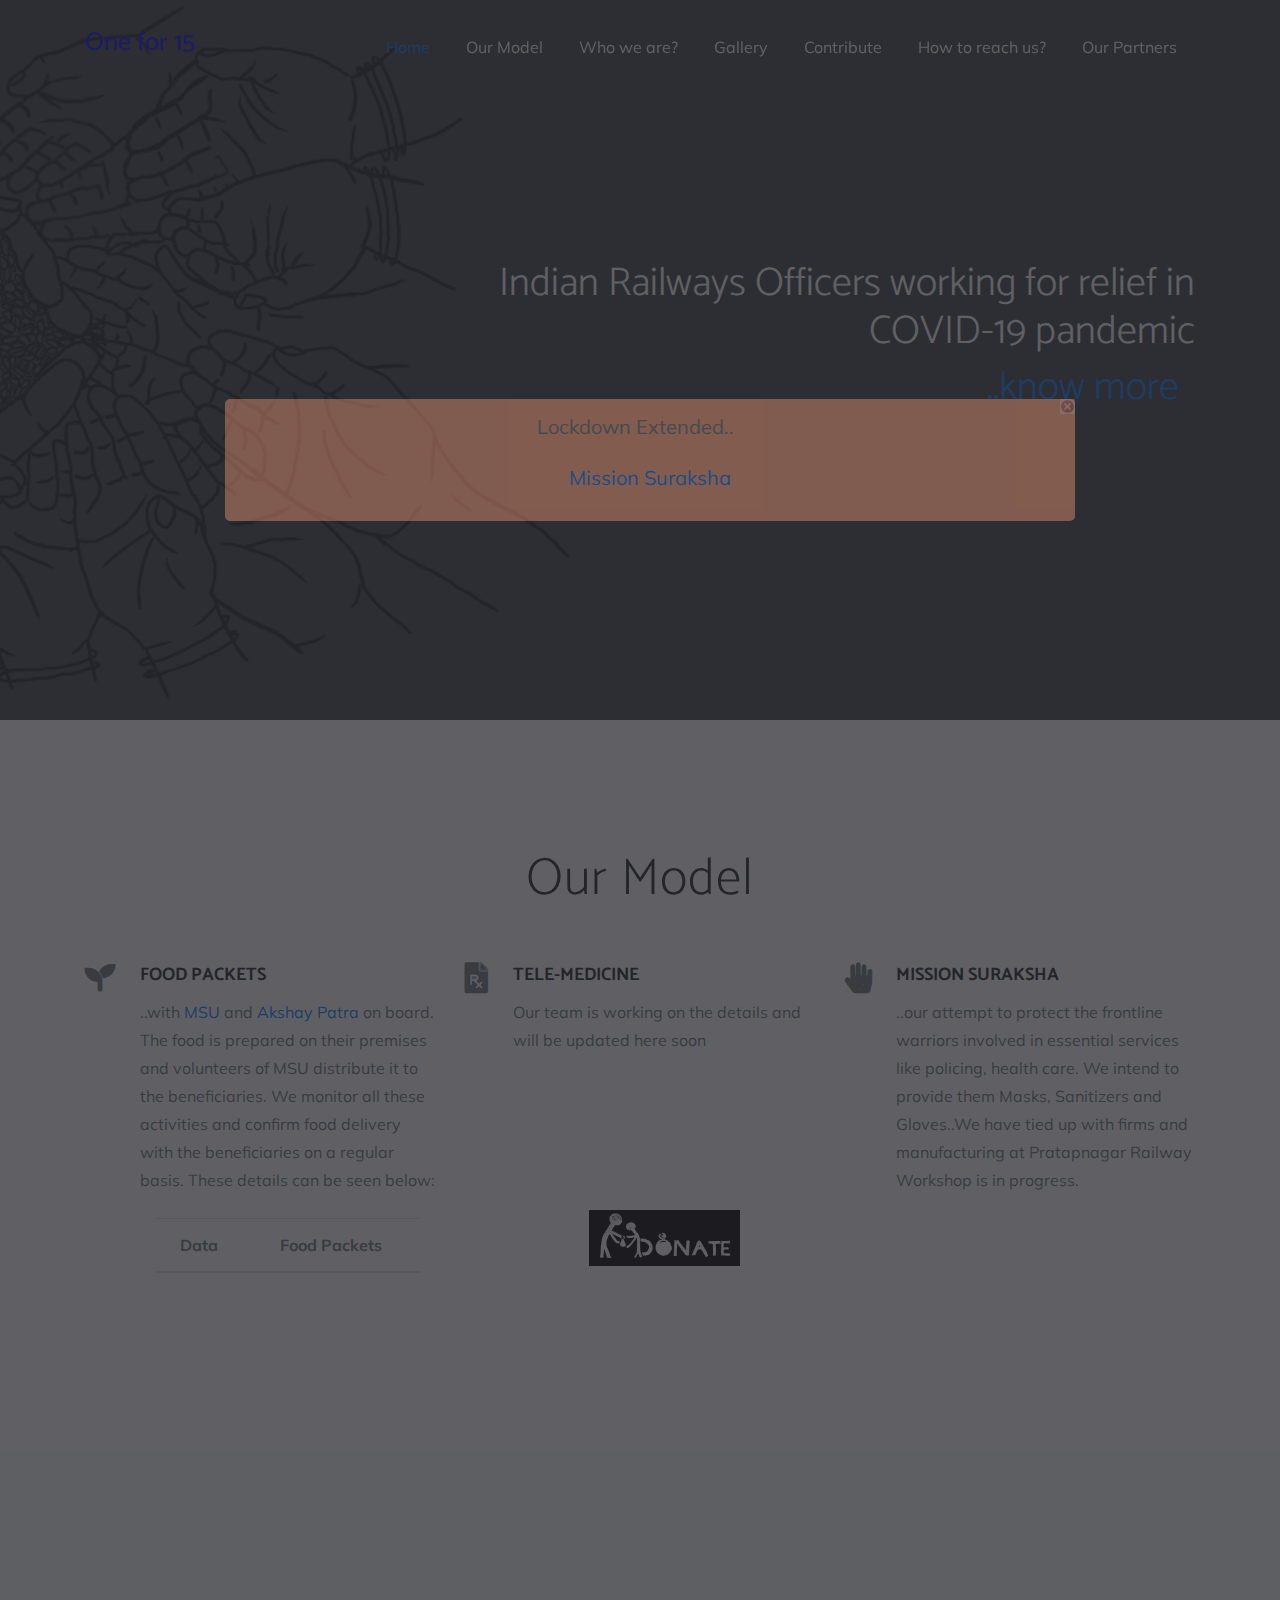
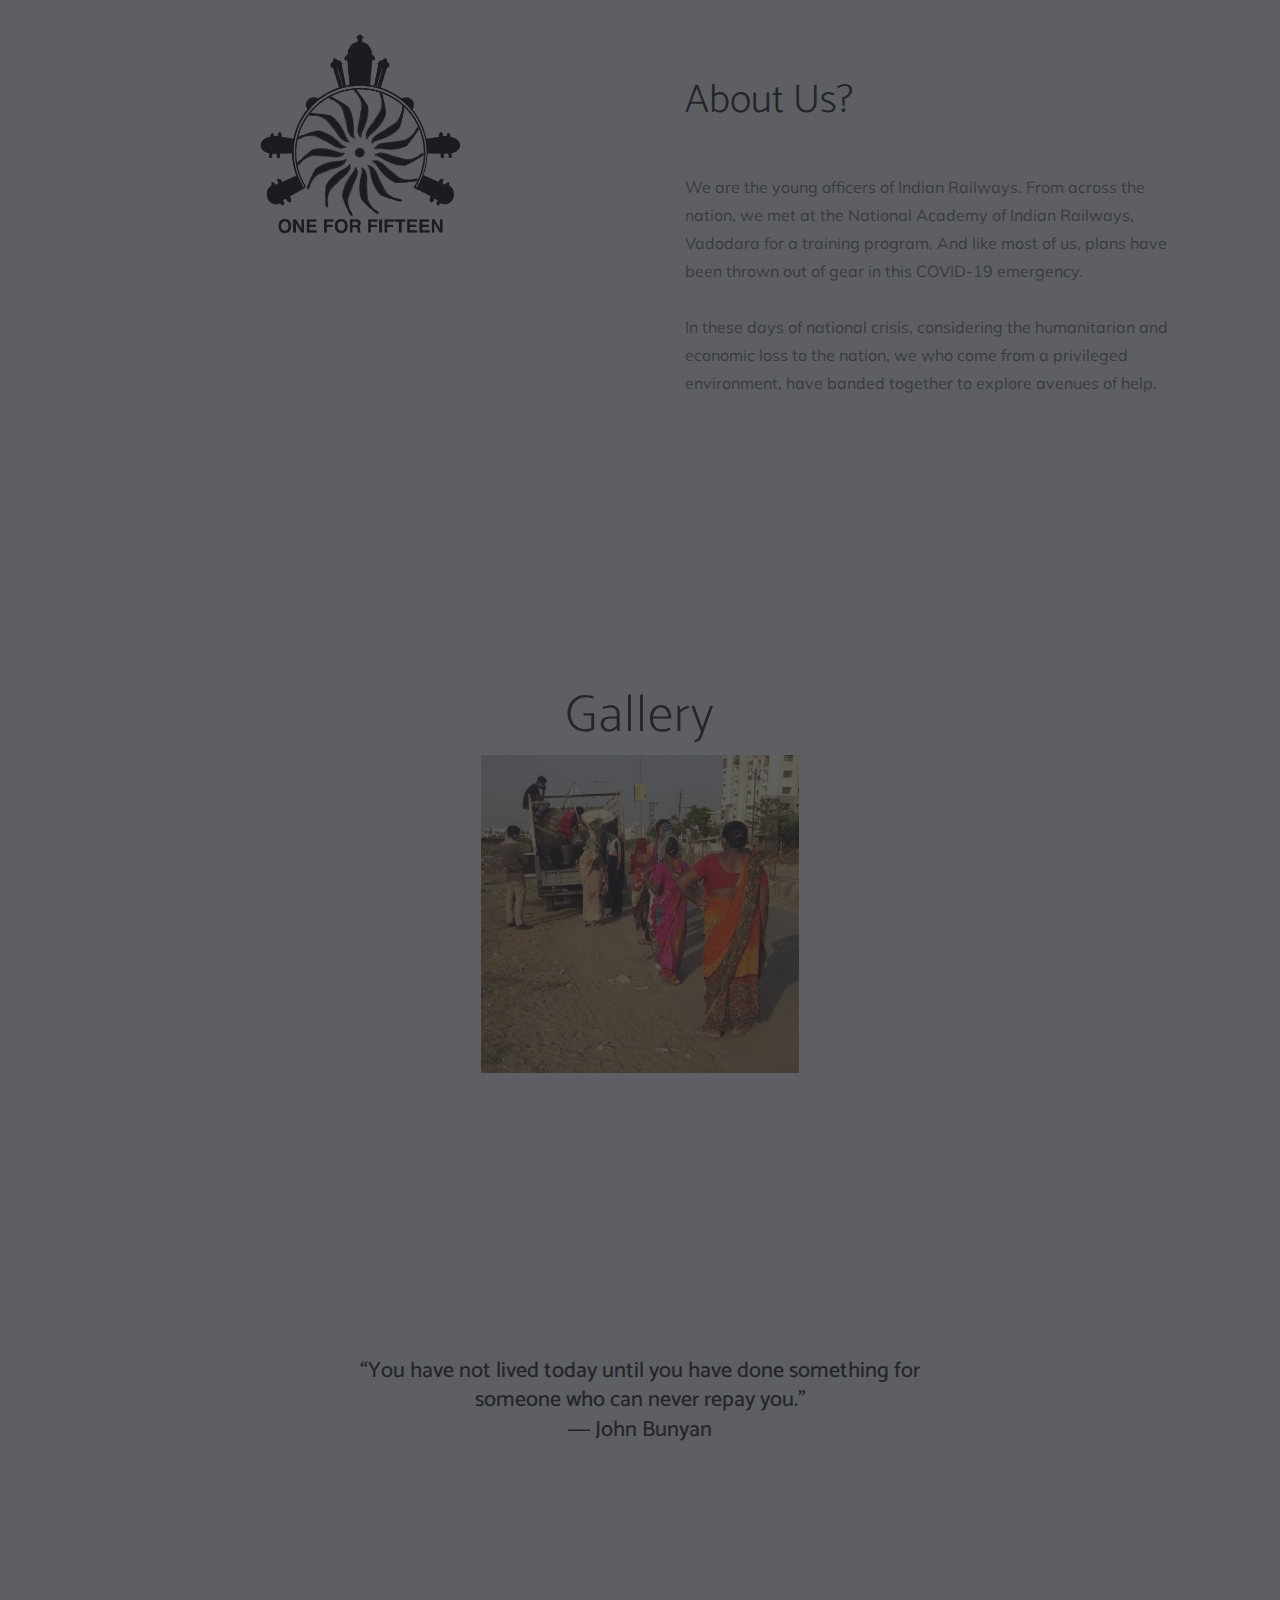
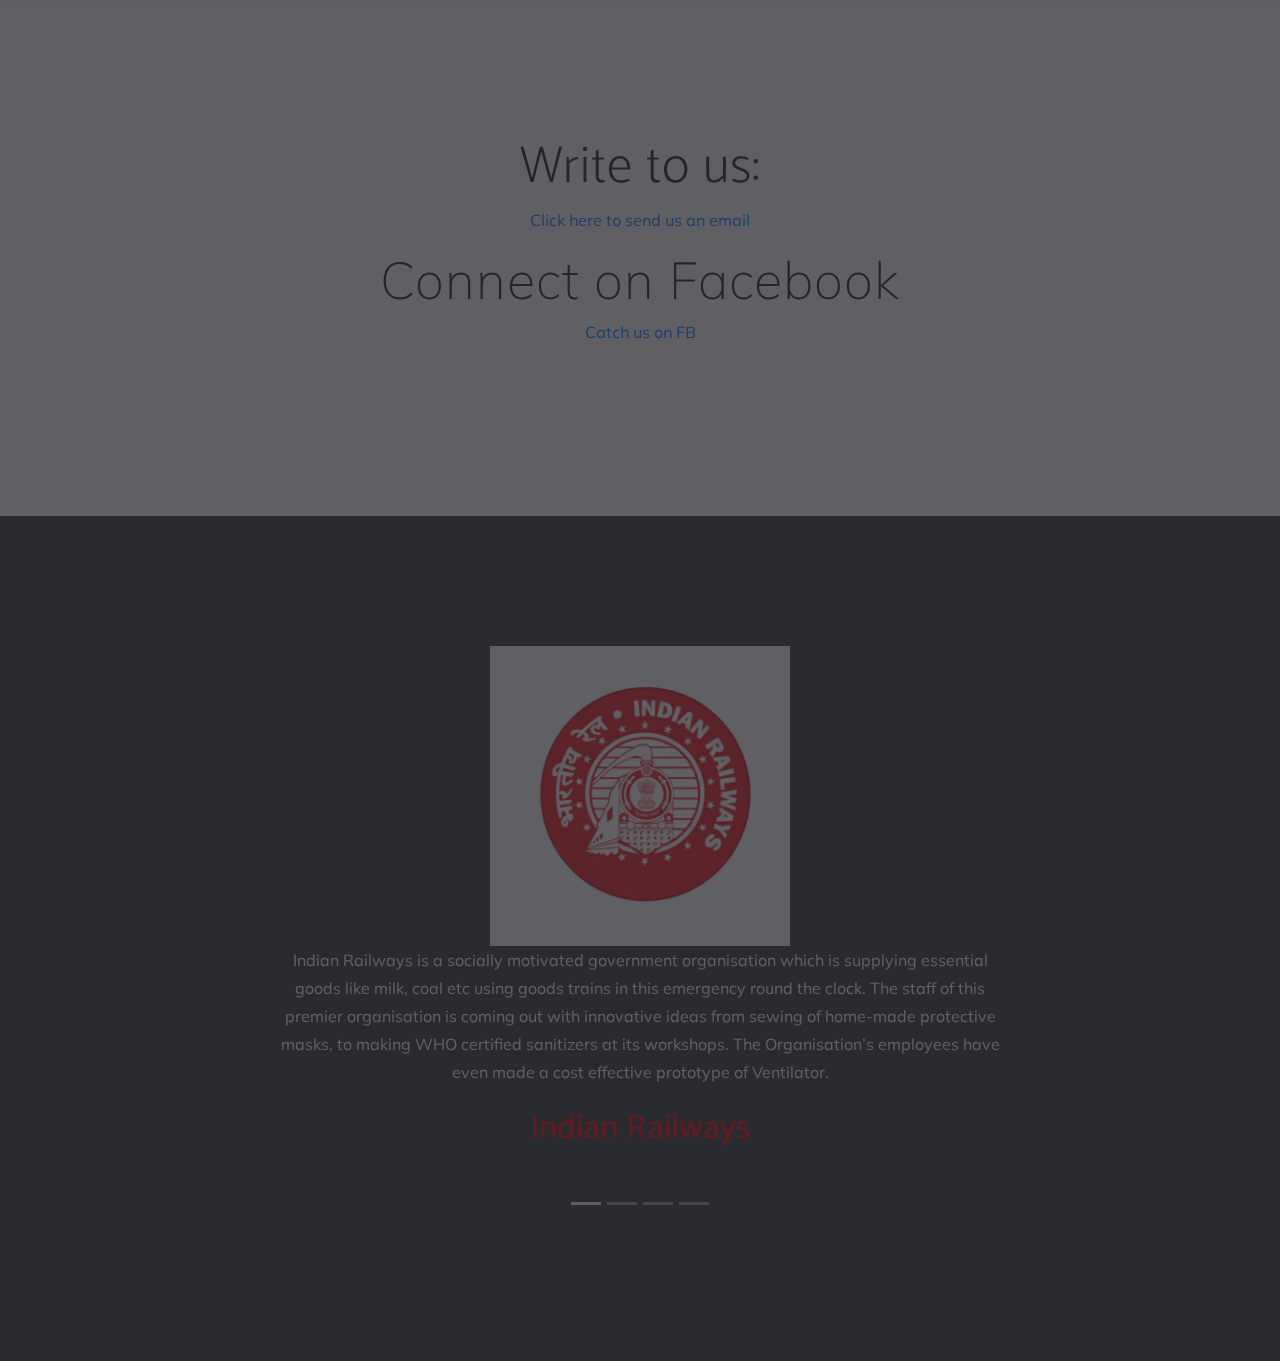
==== index.html @ 9bddf9ee "first commit" ====
<!doctype html>
<html lang="en">

<head>
    <!-- Required meta tags -->
    <meta charset="utf-8">
    <meta name="viewport" content="width=device-width, initial-scale=1">

    <meta name="description" content="onefor15">
    <meta name="author" content="esrat">
    <meta name="viewport" content="width=device-width, initial-scale=1">

    <!-- Fontawseom Icon CSS -->
    <link rel="stylesheet" href="assets/css/all.css">

    <!-- Theme CSS -->
    <link rel="stylesheet" href="assets/css/bootstrap.min.css">
    <link rel="stylesheet" href="assets/css/style.css">
    <link rel="stylesheet" href="assets/css/responsive.css">
    <link rel="stylesheet" href="swc.css">

    <title>One For Fifteen</title>
</head>

<body id="page-top">

    <!-- NAVBAR
    ================================================= -->
    <nav class="navbar navbar-expand-lg navbar-dark navbar-togglable  fixed-top " id="mainNav">
        
        <div class="container">

            <!-- Brand -->
            <a class="navbar-brand js-scroll-trigger" href="#page-top">
                
                <h2>One for 15</h2>
            </a>

            <!-- Toggler -->
            <button class="navbar-toggler" type="button" data-toggle="collapse" data-target="#navbarCollapse" aria-controls="navbarCollapse" aria-expanded="false" aria-label="Toggle navigation">
                <span class="navbar-toggler-icon-bar">
                    <i class="fa fa-bars"></i>
                </span>
            </button>

            <!-- Collapse -->
            <div class="collapse navbar-collapse" id="navbarCollapse">
                <!-- Links -->
                <ul class="navbar-nav ml-auto">
                    <li class="nav-item">
                        <a class="nav-link js-scroll-trigger" href="#page-top">
                            Home
                        </a>
                    </li>
                    
                    
                    <li class="nav-item">
                        <a class="nav-link js-scroll-trigger" href="#aman">
                            Our Model
                        </a>
                    </li>
                    <li class="nav-item">
                        <a class="nav-link js-scroll-trigger" href="#about">
                            Who we are?
                        </a>
                        <li class="nav-item">
                        <a class="nav-link js-scroll-trigger" href="#gallery">
                            Gallery
                        </a>
                    </li>
                    </li>
                    <li class="nav-item">
                        <a class="nav-link js-scroll-trigger" href="#portfolio">
                            Contribute 
                        </a>
                    </li>

                    
                    <li class="nav-item ">
                        <a class="nav-link js-scroll-trigger" href="#contact">
                            How to reach us?
                        </a>
                    </li>
                    <li class="nav-item">
                        <a class="nav-link js-scroll-trigger" href="#partner">
                            Our Partners
                        </a>
                    </li>
                </ul>
            </div>
            <!-- / .navbar-collapse -->
        </div>
        <!-- / .container -->
    </nav>

    <!-- HERO
    ================================================== -->
    <section class="section section-top section-full">

        <!-- Cover -->
         <div class="bg-cover" style="background-image: url(assets/img/56.PNG");"></div>

        <!-- Overlay -->
        <div class="bg-overlay"></div>
        <!-- Content -->
        <div class="container">
            
            <div class="row justify-content-xl-end align-items-center">
                
                <div class="col-md-10 col-lg-8">
                    <div class="banner-content">
                        <!-- Preheading -->
                        
                    

                        <!-- Heading -->
                        <h3  class="text-white text-right mb-4 display-5  ">
                            Indian Railways Officers working for relief in COVID-19 pandemic
                                                                           <a class="nav-link js-scroll-trigger" href="#aman"><p>..know more </p>
                                                                                                                                  
                                                                                                                                  
                                                                                                                                  
                               
                        </a>
                        </h3>

                        <!-- Subheading -->
                        
                          
                        

                        <!-- Button -->
                       
                    </div>
                </div>
            </div>
            <!-- / .row -->
        </div>
        <!-- / .container -->
    </section>

    <!-- SECTIONS
    ================================================== -->
    <!-- PAGES
    ================================================== -->

    <!-- FEATURES
    ================================================== -->
    

    



    <!-- WHAT WE DO
    ================================================== -->
    <section class="section" id="aman">
        <!-- Content -->
        <div class="container">
            

                    <!-- Heading -->
                   

                    <!-- Subheading -->
                  
                   
                   
            
            
            <!-- / .row -->
           <div class="row justify-content-center mb-4">
            <div class="col-md-8 col-lg-7 text-center">
 <h2 class="lg-title mb-2">
                        Our Model
                    </h2>
            </div>
            </div>
            <div class="row">
               
                <div class="col-lg-4 col-sm-6 col-md-6 mb-4 ">
                      
                    <div class="service-block d-flex">
                        <div class="service-icon ">
                            <i class="fa fa-seedling"></i>
                        </div>
                        <div class="service-content ">
                            <h4>Food Packets</h4>
                                                     <p>..with <a href="https://www.msubaroda.ac.in">MSU</a> and                                                       <a href="https://www.akshayapatra.org/">Akshay Patra</a> on board. The food is prepared on their premises and volunteers of MSU distribute it to the beneficiaries. We monitor all these activities and confirm food delivery with the beneficiaries on a regular basis. These details can be seen below:</p>

                                  <div class="container text-center my-4">

    

    <!-- Table  -->
    <table class="table table bordered table-striped" id="testTable">
      <!-- Table head -->
      <thead>
        <tr>
          <th>Data</th>
          <th>Food Packets</th>
          
        </tr>
      </thead>
      <!-- Table head -->

      <!-- Table body -->
      <tbody id="demo">

      
      </tbody>
      <!-- Table body -->
    </table>
    <!-- Table  -->

  </div>                    
                        </div>
                                                    
                    </div>
                </div>
                <div class="col-lg-4 col-sm-6 col-md-6 mb-4">
                    <div class="service-block d-flex">
                        <div class="service-icon">
                            <i class="fas fa-file-prescription"></i>
                        </div>
                        <div class="service-content">
                            <h4>Tele-Medicine</h4>
                            <p>Our team is working on the details and will be updated here soon</p>
                                                    <br>
                                                    <br>
                                                    <br>
                                                    <br>
                                                    <br>
                                                    <a href="#portfolio"><img src='assets/img/11.jpg'></a>
                                                    
                                                    
                        </div>
                    </div>
                </div>
                <div class="col-lg-4 col-sm-6 col-md-6 mb-4">
                    <div class="service-block d-flex">
                        <div class="service-icon">
                        <i class="fas fa-allergies"></i>
                        </div>
                        <div class="service-content">
                            <h4>Mission Suraksha</h4>
                            <p>..our attempt to protect the frontline warriors involved in essential services like policing, health care. We intend to provide them Masks, Sanitizers and Gloves..We have tied up with firms and manufacturing at Pratapnagar Railway Workshop is in progress.


</p>
                        </div>
                    </div>
                </div>

               
              

               
            </div>
        </div>
    </section>
    <section class="section bg-light" id="about">
        <div class="container">
            <div class="row ">
                <div class="col-lg-6">
                    <div class="about-img">
                        <img src="assets/img/about/56.png" alt="" class="img-fluid">
                    </div>
                </div>

                <div class="col-lg-6 ">
                    <div class="about-content">
                        <h2 class="display-5">
                           <br>
                            <br>About Us?
                        </h2>
                        <p> <br>
                            We are the young officers of Indian Railways. From across the nation, we met at the National Academy of Indian Railways, Vadodara for a training program. And like most of us, plans have been thrown out of gear in this COVID-19 emergency. <br>
                            <br>
                        
                            In these days of national crisis, considering the humanitarian and economic loss to the nation, we who come from a privileged environment, have banded together to explore avenues of help.
                        </p>     
                    </div>
                </div>
            </div>
        </div>  
    </section>
 <!-- ABOUT
    ================================================== -->
    <section class="section bg-light" id="gallery">
    
           <div class="container">
            <div class="row justify-content-center mb-4">
                <div class="col-md-8 col-lg-7 text-center">

                    <!-- Heading -->
                    <h2 class="lg-title mb-2">
                        Gallery
                    </h2>
<img class="mySlides" src="assets/img/1.jpg" class="center">
<img class="mySlides" src="assets/img/2.jpg" class="center">
<img class="mySlides" src="assets/img/3.jpg" class="center">
<img class="mySlides" src="assets/img/4.jpg" class="center">

                    
                </div>
            </div>
            <!-- / .row -->

           
        
        </div>  
    </section>



    <!-- ABOUT
    ================================================== -->
    <section class="section bg-light" id="portfolio">
                                                    
        <div class="container">
            <div class="row justify-content-center mb-4">
                <div class="col-md-8 col-lg-7 text-center">

                    <!-- Heading -->
                    <h3 >
                        “You have not lived today until you have done something for someone who can never repay you.”<br>

― John Bunyan
                    </h3>

                    <!-- Subheading -->
                    
  <div class="razorpay-embed-btn" data-url="https://pages.razorpay.com/pl_Ed5CbebjGe10lM/view" data-text="Pay Now" data-color="#528FF0" data-size="large">
  <script>
    (function(){
      var d=document; var x=!d.getElementById('razorpay-embed-btn-js')
      if(x){ var s=d.createElement('script'); s.defer=!0;s.id='razorpay-embed-btn-js';
      s.src='https://cdn.razorpay.com/static/embed_btn/bundle.js';d.body.appendChild(s);} else{var rzp=window['__rzp__'];
      rzp && rzp.init && rzp.init()}})();
  </script>
</div>
    
    
                                             
            <!-- / .row -->
</div>
           </div>
        </div>
    </section>


   

    <!-- Contact
    ================================================== -->
    <section class="section" id="contact">
        <div class="container">
            <div class="row justify-content-center mb-4">
                <div class="col-md-8 col-lg-8 text-center">

                    <!-- Heading -->
                    <h2 class="lg-title mb-2">
                        Write to us:
                    </h2>

                    <!-- Subheading -->
                    <p> <a href = "mailto: NAIR_1for15@yahoo.com">Click here to send us an email</a></p>
<p class="lg-title mb-2">
                       Connect on Facebook  
                    </p>
                    <p> <a href = "https://www.facebook.com/One-For-Fifteen-113398120324033/">Catch us on FB</a></p>
                </div>
            </div>
            <!-- / .row -->


          
            </div>
        
    </section>

    <!-- Testimonial
    ================================================== -->
    <section class="section bg-dark" id="partner">
            <div class="carousel slide" id="review-slider" data-ride="carousel">
               <ol class="carousel-indicators">
                <li data-target="#review-slider" data-slide-to="0" class="active"></li>
                <li data-target="#review-slider" data-slide-to="1"></li>
                <li data-target="#review-slider" data-slide-to="2"></li>
                <li data-target="#review-slider" data-slide-to="3"></li>
              </ol>
               <div class="caousel-inner">
                   <div class="container">
                         <div class="row">
                           <div class="col-lg-8 m-auto">
                            <div class="carousel-item active text-center test-content">
                                <div class="client-img">
                                
                                    <img src="assets/img/review/1.jpg">
                                </div>

                                <h>Indian Railways is a socially motivated government organisation which is supplying essential goods like milk, coal etc using goods trains in this emergency round the clock. The staff of this premier organisation is coming out with innovative ideas from sewing of home-made protective masks, to making WHO certified sanitizers at its workshops. The Organisation’s employees have even made a cost effective prototype of Ventilator.</h>

                                <div class="client-text">
                                    <h1 style="color:red">Indian Railways</h1>
                                    
                                </div>
                            </div>


                             <div class="carousel-item text-center test-content">
                                <div class="client-img">
                                    <img src="assets/img/review/2.jpg" >
                                </div>

                                <h>NAIR is the premier training institute of Indian Railways established in 1930. This organisation is the portal through which every officer begins his/her career in Indian Railways. The faculty is senior officials of Indian Railways who conduct training programs for all levels of officers. One such training program has thrown us all together and we have decided to come together to help the nation.  

</h>


                                <div class="client-text">
                                    <h1 style="color:red">National Academy of Indian Railways</h1>
                                    
                                </div>
                            </div>
<div class="carousel-item text-center test-content">
                                <div class="client-img">
                                    <img src="assets/img/review/3.jpg" >
                                </div>

                                <h>The Akshay Patra Foundation is a NGO which aims to eliminate classroom hunger by implementing the Mid-day meal scheme in government and government aided schools. Over the years the organisation has grown from serving 1500 children in 2000 to serving 1.8 million children in 2020 through its 52 kitchens all over India. We have enlisted the help of its Vadodara kitchen for this noble cause.
</h>


                                <div class="client-text">
                                    <h1 style="color:red">Akshaya Patra Foundation</h1>
                                    
                                </div>
                            </div>
                              <div class="carousel-item text-center test-content">

                                <div class="client-img">
                                    <img src="assets/img/review/4.jpg">
                                </div>

                                <h>Maharaja Sayajirao University was established in 1949 after the legendary ruler of erstwhile Baroda State, Sayajirao Gaekwad III. The University has tied up with the district administration and has brought in its hostel kitchen for serving cooked to the needy in and around Vadodara. The University’s faculty and staff have turned themselves into frontline soldiers as they deliver cooked food from the kitchen every day to beneficiaries. 


</h>

                                <div class="client-text">
                                    <h1 style="color:red">The Maharaja Sayaji Rao University of Baroda</h1>
                                    
                                </div>
                            </div>
                        </div>
                    </div>
                </div>
            </div>
        </div>
    </section>
                                                         
<div id="boxes">
<div style="top: 50%; left: 50%; display: none;" id="dialog" class="window"> 
<div id="san">
        
<a href="#" class="close agree"><img src="close-icon.jpg" width="25" style="float:right; margin-right: -10px; margin-top: -10px;"></a>
                                                                                                                                 
                          <p> Lockdown Extended..</p                                                                                                      
<p><a href = "index-alt2.html">Mission Suraksha</a></p>
</div>
</div>
<div style="width: 4478px; font-size: 32pt; color: white ; height: 1202px; display: none; opacity: 0.4;" id="mask"></div>
</div>
  

    <!-- JAVASCRIPT
    ================================================== -->
    <!-- Global JS -->
    <script src="assets/libs/jquery/jquery.min.js"></script>
    <script src="assets/libs/bootstrap/bootstrap.bundle.min.js"></script>

    <!-- Plugin JavaScript -->
    <script src="assets/js/jquery.easing.min.js"></script>
    <script src="assets/js/ajax-contact.js"></script>

    <!-- Theme JS -->
    <script src="assets/js/theme.js"></script>
<script src="assets/js/mySlides.js"></script>
<script src="assets/js/sheets.js"></script>
<script src="http://ajax.googleapis.com/ajax/libs/jquery/1.11.1/jquery.js"></script> 
<script src="swc.js"></script>
                                 
</body>

</html>
---- assets/css/style.css ----
@import url('https://fonts.googleapis.com/css?family=Muli:300,400,500|Catamaran:100,200,300,400,500,600,700,800,900');


html {
    line-height: 1.15;
    -webkit-text-size-adjust: 100%;
    -ms-text-size-adjust: 100%;
    -ms-overflow-style: scrollbar;
    -webkit-tap-highlight-color: rgba(0, 0, 0, 0);
    overflow-x: hidden;
}
body {
    font-family: Muli,Helvetica,Arial,sans-serif;
    font-size: 16px;
    line-height: 1.75;
    margin: 0;
    background-color: #fff;
    font-weight: 400;
    color: #6c757d;
}

img{
    max-width: 50%;
    height: auto;
    width: 55%;
}


/*--------------------
 TYPOGRAPHY
-----------------*/

.h1,
.h2,
.h3,
.h4,
.h5,
.h6,
h1,
h2,
h3,
h4,
h5,
h6 {
    font-family: Catamaran,Helvetica,Arial,sans-serif;
    font-weight: 500;
    line-height: 1.35;
    margin-bottom: .5rem;
    color: #212529
}

.h1,
h1 {
    font-size: 2.125rem
}

.h2,
h2 {
    font-size: 1.625rem
}

.h3,
h3 {
    font-size: 1.375rem
}

.h4,
h4 {
    font-size: 1.125rem
}

.h5,
h5 {
    font-size: .9375rem
}

.h6,
h6 {
    font-size: .75rem
}

.lead {
    font-size: 1.0625rem;
    font-weight: 300
}
.center {
  display: block;
  margin-left: auto;
  margin-right: auto;
  width: 50%;
}

@media (max-width:767.98px) {
    h1 {
        font-size: 1.5rem
    }
    h2 {
        font-size: 1.375rem
    }
    h3 {
        font-size: 1.25rem
    }
    h4 {
        font-size: 1.125rem
    }
    h5 {
        font-size: .9375rem
    }
    h6 {
        font-size: .75rem
    }
}
.blinking{
    animation:blinkingText 1.2s infinite;
}
@keyframes blinkingText{
    0%{     color: #0000FF;    }
    49%{    color: #00FF00; }
    60%{    color: #FFFF00; }
    99%{    color:#FF7F00;  }
    100%{   color: #FF0000;    }
}

.lg-title{
    font-size: 52px;
    font-weight: 200;
    letter-spacing: 1px;
    line-height: 60px;
    color: rgb(33, 37, 41);
}

.display-5{
    font-size: 2.5rem;
    font-weight: 300;
    line-height: 1.2;
}

/*--------------------

-----------------*/
pm-button1{
    
}

img {
    vertical-align: middle;
    border-style: none;
    display: block;
  margin-left: auto;
  margin-right: auto;
  width: 55%;

}

.img-thumbnail {
    padding: .25rem;
    border: 1px solid #dee2e6;
    background-color: #fff
        
}


.section {
    position: relative;
    padding: 8.125rem 0;
}


.section-top {
    padding-top: 8.125rem;
}

.section-bottom{
    padding-bottom: 8.125rem;
}





/*-------------------
  BUTTONS STYLE
----------------=----*/

.btn {
    padding: 1rem 2.5rem !important;
    transition: all 0.2s ease-in-out;
    text-transform: uppercase;
    font-size: .6875rem;
    font-weight: 700;
    letter-spacing: 1px;
}

.btn-white{
    background: #fff;
    color: #111;
}

.btn[class*=outline] {
    color: #212529
}

.btn[class*=outline].dropdown-toggle,
.btn[class*=outline]:active,
.btn[class*=outline]:active:focus,
.btn[class*=outline]:focus,
.btn[class*=outline]:hover {
    background-color: transparent
}

.btn[class*=outline][class*=primary]:active,
.btn[class*=outline][class*=primary]:active:focus,
.btn[class*=outline][class*=primary]:focus,
.btn[class*=outline][class*=primary]:hover {
    color: #f5ba4b
}

.btn-circle {
    display: inline-flex;
    width: 4.20313rem !important;
    height: 4.20313rem !important;
    padding: 0 !important;
    border-radius: 50%;
    align-items: center;
    justify-content: center
}

.btn:focus {
    box-shadow: none !important
}


/*-------------------
   MENU
----------------------*/

.navbar-toggler-icon {
    display: inline-block;
    width: 1.5em;
    height: 1.5em;
    content: "";
    vertical-align: middle;
    background: no-repeat 50%;
    background-size: 100% 100%
}


.navbar-nav .nav-link {
    padding-right: 1rem;
    padding-left: 1rem
}

.navbar-nav .nav-item {
    padding: 0px 10px;
}


.navbar-dark .navbar-nav .nav-link {
    color: #fff;
}
.navbar-light .navbar-nav .nav-link ,.navbar-light .navbar-nav .nav-link:hover,.navbar-light .navbar-nav .nav-link:focus{
    color: #111;
}


.navbar-dark .navbar-nav .active > .nav-link, .navbar-dark .navbar-nav .nav-link.active, .navbar-dark .navbar-nav .nav-link.show, .navbar-dark .navbar-nav .show > .nav-link{
    color: #007bff!important;
}
.navbar {
    position: relative;
    padding: 1.25rem 1rem;
}

.fixed-top {
    position: fixed;
    z-index: 1030;
    right: 0;
    left: 0;
}


.navbar-dark {
    color: #fff;
}
.navbar-light {
    background: #fff;
}

.navbar-light::before {
    opacity: 1;
}
.navbar-light {
    color: #212529;
}


.navbar .nav-item-divider {
    display: none
}

@media (min-width:1200px) {
    .navbar .nav-item-divider {
        display: block
    }
}

.navbar .nav-item-divider .nav-link {
    opacity: .25
}

.navbar .nav-item-divider .nav-link > span {
    border-left: 1px solid
}

@media (max-width:1199.98px) {
    .navbar .dropdown-menu {
        padding-top: 0;
        padding-bottom: 0;
        border: 0
            
    }
}

@media (min-width:1200px) {
    .navbar .dropdown-menu {
        transform: translateY(.5rem);
        opacity: 0
    }
    .navbar .dropdown-menu.show {
        animation: .2s forwards d
    }
    @keyframes d {
        to {
            transform: translateY(0);
            opacity: 1
        }
    }
}

.navbar-brand h2{
    color: #0000FF;
}


.navbar-light .navbar-brand h2{
    color: #111;
}



/*-------------------
  DROPDOWN MENU
----------------------*/


.dropdown-menu {
    opacity: 0
}

.dropdown-menu.show {
    animation: .2s forwards b
}

@keyframes b {
    to {
        opacity: 1
    }
}

.dropdown-item {
    font-size: .6875rem;
    font-weight: 500;
    padding-top: .5rem;
    padding-bottom: .5rem;
    transition: background-color .1s;
    text-transform: uppercase
}

@media (min-width:1200px) {
    .dropdown-item {
        padding-top: .75rem;
        padding-bottom: .75rem
    }
}

@media (min-width:1200px) {
    .dropdown-item + .dropdown-item {
        border-top: 1px solid rgba(0, 0, 0, .1)
    }
}


/*------------------------
 BACKGROUND
----------------------------*/


	
.bg-cover {
    background-image: url(assets/img/56.PNG);
    background-repeat: no-repeat;
    background-position: 95%;
    background-size: cover;
    width: 55%;
    
    
    
}

.bg-cover,
.bg-overlay,
.bg-overlay:before {
    position: absolute;
    top: 0;
    right: 0;
    bottom: 0;
    left: 0
        
}

.bg-overlay:before {
    content: "";
    opacity: .85;
    background-color: #212529
        
}


.box-shadow {
    box-shadow: 0 25px 100px -5px rgba(0, 0, 0, .15)
        
}



/*----------------------
 Banner STYLE
-----------------------*/
.banner-content{
    padding: 130px 000px;
    
    
    
    
  
}


/*----------------------
 FEATURE STYLE
-----------------------*/

.feature-block h4{
    text-transform: capitalize;
}
.feature-icon-block{
    font-size: 40px;
    width: 100px;
    height: 100px;
    background:#eee;
    color: #007bff;
    text-align: center;
    margin: 0 auto;
    border-radius: 100%;
    padding-top: 15px;
    -webkit-transition: all .3s ease 0s;
    -o-transition: all .3s ease 0s;
    transition:all .3s ease 0s ;
    
}

.feature-block:hover .feature-icon-block{
     background:#007bff;
    color: #fff;
}

/*----------------------
 ABOUT STYLE
-----------------------*/
.skill-list{
    padding-left: 30px;
    margin-top: 15px;
}
.skill-list li{
    position: relative;
    color: #222;
    padding: 0px 0px 7px 30px;
}
.skill-list li:before{
    position: absolute;
    content:"\f560";
    font-family: "Font Awesome 5 Free";
    left: 0px;
    top: 0px;
    color: #007bff;
}


.about-content{
    padding-left: 30px;
}
.about-content-2 {
    padding-right: 40px;
}
.about-content-2  p,.about-content p{
    margin: 20px 0px 30px;
}


.about-img{
    position: relative;
   
    padding: 20px;
}


.about-img:after{
    position: absolute;
    content:"";
    right: 0px;
    bottom:0px;
    width: 150px;
    height: 150px;
    
}
.about-img:before{
    position: absolute;
    content:"";
    left: 0px;
    top: 0px;
    width: 150px;
    height: 150px;
    width: 55%;
    
}



/*----------------------
 SERVICE
-----------------------*/
.service-icon{
    font-size: 30px;
    margin-right: 25px;
    margin-top: 10px;
}
.service-content{
    margin-top: 20px;
    
    
}
.service-content h4 {
    margin-bottom: 10px;
    line-height: 26px;
    font-weight: 700;
    text-transform: uppercase;
}
.service-content h4 span{
    font-weight: 40;
    
}



/*----------------------
 PORTFOLIO
-----------------------*/
.portfolio-block{
    position: relative;
    text-align: center;
    -webkit-box-shadow: 0px 0px 20px #eee;
    box-shadow:  0px 0px 20px #eee;
}
.portfolio-block img{
    margin-bottom: 15px;
}


.portfolio-content{
    padding: 20px 0px 40px;
}
.work-cat{
     color: #007bff;
}



.overlay-content{
    position: absolute;
    content:"";
    margin-top: -15%;
    top: 50%;
    left: 40%;
    opacity: 0;
    visibility: hidden;
    -webkit-transition: all .3s ease-in-out;
    -o-transition: all .3s ease-in-out;
    transition:all .3s ease-in-out ;
}
.overlay-content i{
    width: 60px;
    height: 60px;
    display: block;
    background: #fff;
    text-align: center;
    padding-top: 22px;
    border-radius: 100%;
}

.portfolio-block:before{
    position: absolute;
    content:"";
    width: 100%;
    height: 100%;
    background:rgba(0,0,0,0.5);
    opacity: 0;
    visibility: hidden;
    -webkit-transition: all .3s ease-in-out;
    -o-transition: all .3s ease-in-out;
    transition:all .3s ease-in-out ;
}
.portfolio-block:hover .overlay-content,.portfolio-block:hover:before{
    opacity: 1;
    visibility: visible;
}

.overlay-content a:focus, .overlay-content a:hover{
    text-decoration: none;
}


/*----------------------
 PRICING
-----------------------*/

.pricing-block{
    text-align: center;
    padding: 30px 40px;
    border: 1px solid#ddd;
}
.price{
    font-size: 80px;
    font-weight: 700;
}

.price small{
    font-size: 18px;
}
.pricing-block ul{
    margin-bottom: 30px;
}
.pricing-block li{
    padding: 6px 0px;
    border-top: 1px solid#eee;
}

/*----------------------
 TESTIMONIAL
-----------------------*/
.test-content{
   color: #fff;
}

.test-content p.lead{
    margin: 30px 0px;
    color: #fff;
    opacity: .8;
}

.client-info{
    margin-top: 50px;
}
.client-img img{
    width: 300px;
    height: 300px;
    
    
    text-align: center;
}

.client-text{
    margin-top: 20px;
}
.client-text h3{
    margin-bottom: 0px;
    color: #fff;
}
.client-text h6{
    color: #888;
    margin-bottom: 0px;
}

.test-content{
    margin-bottom: 80px;
}

/*----------------------
 CONTACT
-----------------------*/

.form-control{
    border-radius: 3px;
    height: 50px;
    padding-left: 15px;
    border: 1px solid#ddd;
}

.form-group {
    margin-bottom: 20px;
}


.submit{
    margin-top: 15px;
}
::-webkit-input-placeholder { /* Chrome/Opera/Safari */
  font-size: 13px;
}
::-moz-placeholder { /* Firefox 19+ */
  font-size: 13px;
}
:-ms-input-placeholder { /* IE 10+ */
  font-size: 13px;
}
:-moz-placeholder { /* Firefox 18- */
 font-size: 13px;
}



/*----------------------
 FOOTER
-----------------------*/
.top-padding{
    padding-top: 70px;
}
.footer-widget{
    margin-bottom: 50px;
}


.footer-widget a{
    font-size: 30px;
}

.footer-widget p{
    color: #eee;
}
.footer-link{
    padding-left: 0;
    list-style-type: none
}

.footer-link li{
    color: #fff;
}
.footer-link > li + li {
    margin: .5rem 0 0
}
.footer-link i{
    margin-right: 10px;
}

.footer-copy{
    padding: 40px 0px;
    border-top: 1px solid#444;
}



/*--------------------

-----------------------*/

.large-image{
    margin-bottom: 30px;
}
.portfolio-details{
    margin-top: 30px;
}

.project-meta{
    margin-bottom: 20px;
}

.feature-title{
    font-weight: 700;
    margin: 30px 0px 20px;
    font-size: 22px;
}
---- assets/css/responsive.css ----
/* Responsive styles
================================================== */

/* Large Devices, Wide Screens */
@media (min-width : 1200px) {
	.dropdown i{
		display: none;
	}
}


/* Medium Devices, Desktops */
@media (min-width : 992px) {
	

}

/* Small Devices, Tablets */
@media (min-width : 768px) and (max-width: 991px) {

 .navbar-light .navbar-toggler{
        color: rgba(0,0,0,.5);
        border-color: rgba(0,0,0,.1);
        padding: 10px 10px;
         border-radius: 0px;
    }
    
    .navbar-nav{
        background: #000;
    }
    
    .navbar-light .navbar-nav{
        background: #fff;
    }
    
   .navbar-light .navbar-toggler-icon-bar{
       background: #fff;
       height: auto;
    }
    
/*================
     FEATURE
    =========================*/
    
    .feature-block{
        margin-bottom: 40px;
    }
    
    .about-img,.about-content-2,.footer-link{
        margin-bottom: 30px;
    }


}

/* Small Devices Potrait */
@media (max-width : 767px){

    .navbar-light .navbar-toggler{
        color: rgba(0,0,0,.5);
        border-color: rgba(0,0,0,.1);
        padding: 10px 10px;
         border-radius: 0px;
    }
    
    .navbar-nav{
        background: #000;
    }
    
    .navbar-light .navbar-nav{
        background: #fff;
    }
    
   .navbar-light .navbar-toggler-icon-bar{
       background: #fff;
       height: auto;
    }
    
/*================
     FEATURE
    =========================*/
    
    .feature-block{
        margin-bottom: 40px;
    }
    
    .about-img,.about-content-2,.footer-link{
        margin-bottom: 30px;
    }
	
}

/* Extra Small Devices, Phones */ 
@media (min-width : 480px) and (max-width:767px){

    .navbar-light .navbar-toggler {
        color: rgba(0,0,0,.5);
        border-color: rgba(0,0,0,.1);
        padding: 10px 10px;
         border-radius: 0px;
    }
    
    .navbar-nav{
        background: #000;
    }
    
    .navbar-light .navbar-nav{
        background: #fff;
    }
    
   .navbar-light .navbar-toggler-icon-bar{
       background: #fff;
       height: auto;
    }
    
/*================
     FEATURE
    =========================*/
    
    .feature-block{
        margin-bottom: 40px;
    }
    
    .about-img,.about-content-2,.footer-link{
        margin-bottom: 30px;
    }

    
    
    .pricing-block{
        margin-bottom: 20px;
        margin-top: 30px;
    }

}

/* Custom, iPhone Retina */ 
@media (min-width : 320px) and (max-width: 478px)  {

    .navbar-light .navbar-toggler {
        color: rgba(0,0,0,.5);
        border-color: rgba(0,0,0,.1);
        padding: 10px 10px;
        border-radius: 0px;
    }
    
    .navbar-nav{
        background: #000;
    }
    
    .navbar-light .navbar-nav{
        background: #fff;
    }
    
   .navbar-light .navbar-toggler-icon-bar{
        background: #fff;
       height: auto;
    }
    
/*================
     FEATURE
    =========================*/
    
    .feature-block{
        margin-bottom: 40px;
    }
    
    .about-img,.about-content-2,.footer-link{
        margin-bottom: 30px;
    }

    
    .pricing-block{
        margin-bottom: 30px;
        margin-top: 30px;
    }



}
---- swc.css ----
#mask {
  position:absolute;
  left:0;
  top:0;
  z-index:9000;
  background-color:#26262c;
  display:none;
}  
#boxes .window {
  position:absolute;
  left:0;
  top:0;
  width:840px;
  height:850px;
  display:none;
  z-index:9999;
  padding:20px;
  border-radius: 5px;
  text-align: center;
}
#boxes #dialog {
  width:850px; 
  height:auto;
  padding: 10px 10px 10px 10px;
  background-color:#FFA07A;
  font-size: 15pt;
}

.agree:hover{
  background-color: #D1D1D1;
}
.popupoption:hover{
	background-color:#D1D1D1;
	color: green;
}
.popupoption2:hover{
	color: red;
}
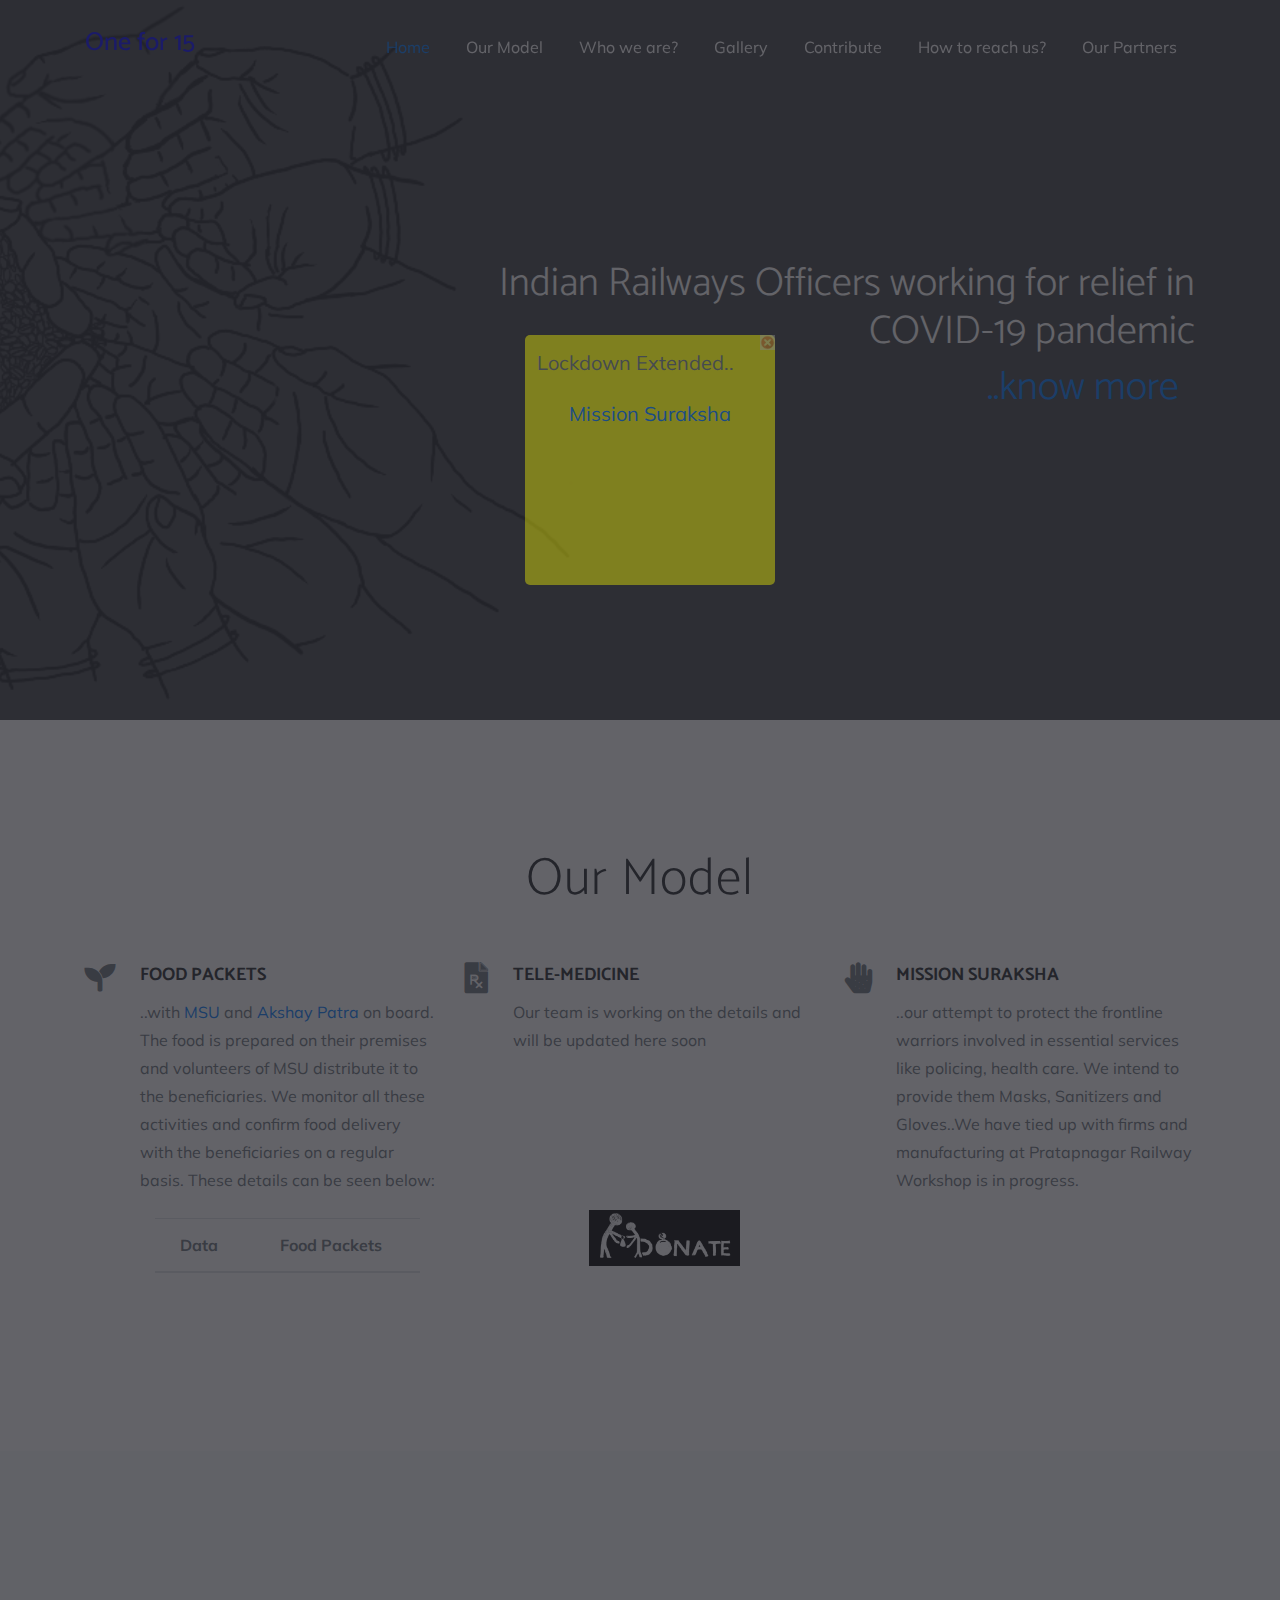
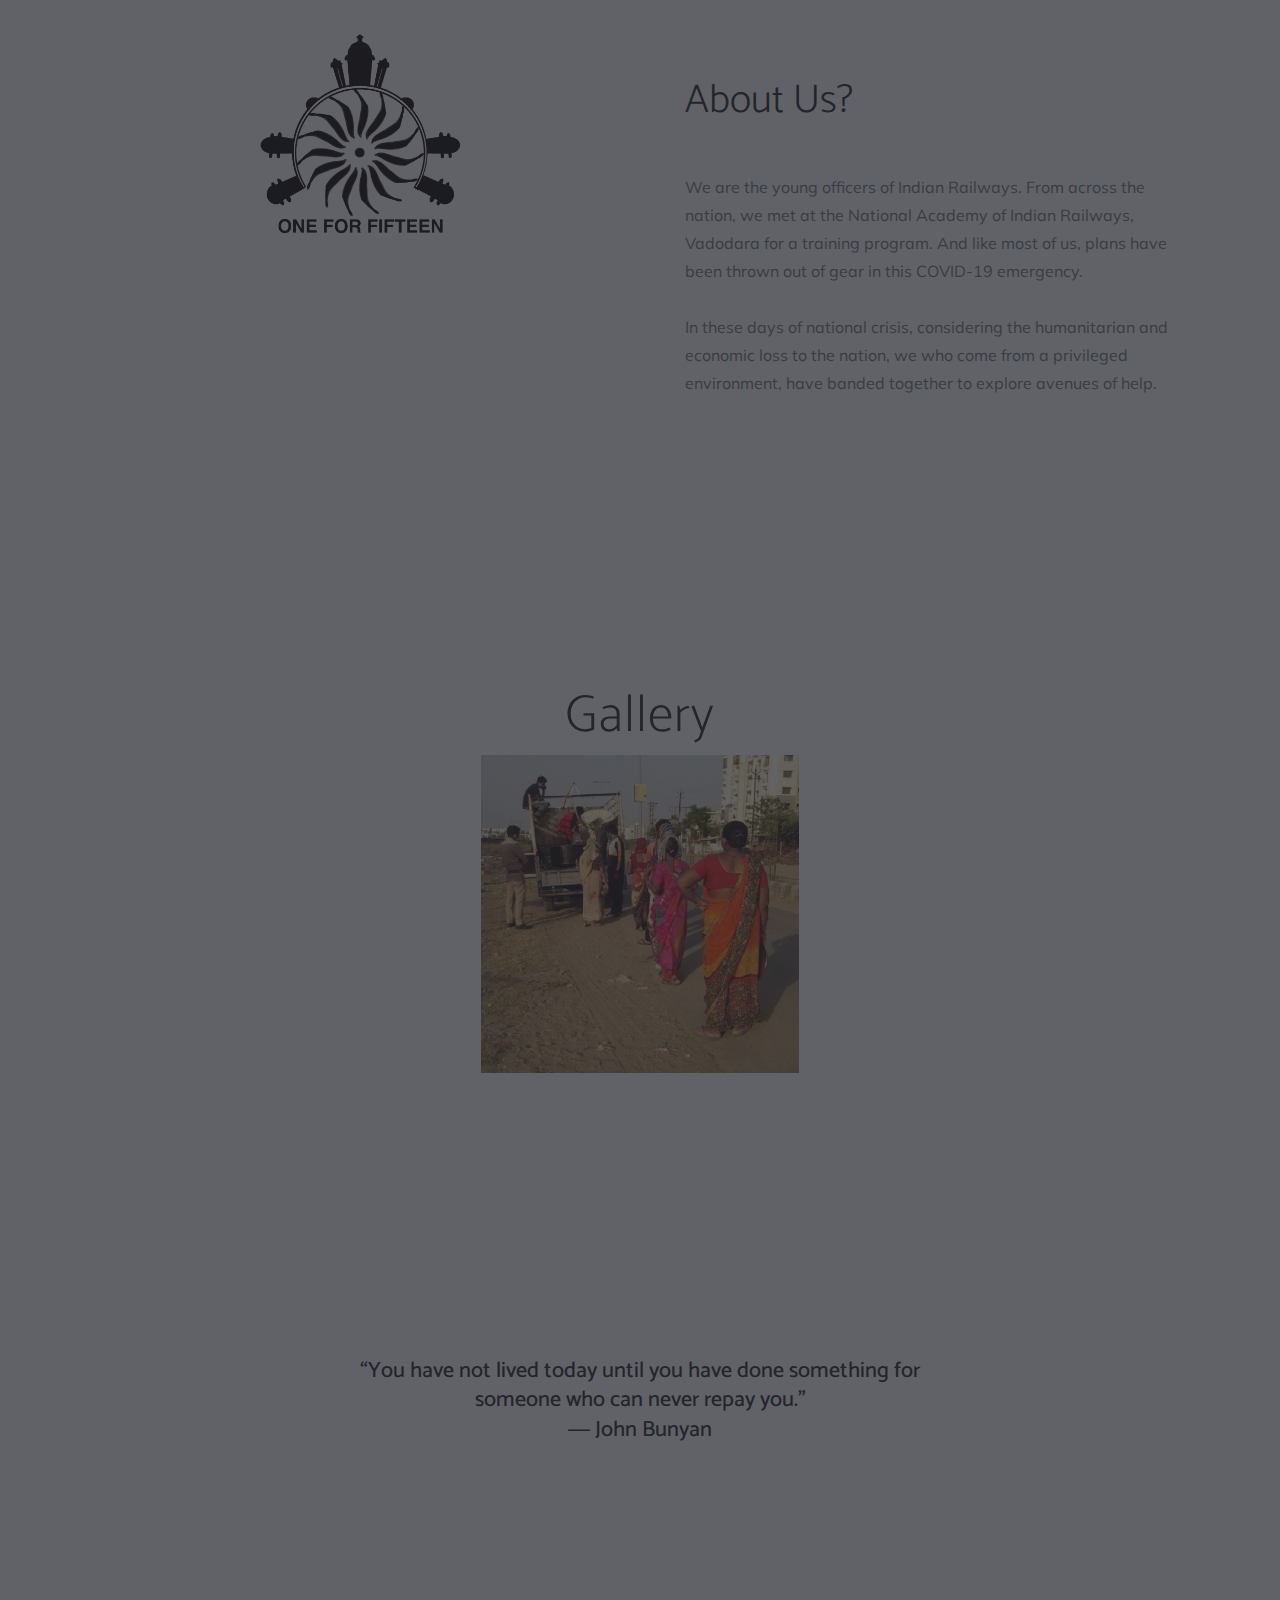
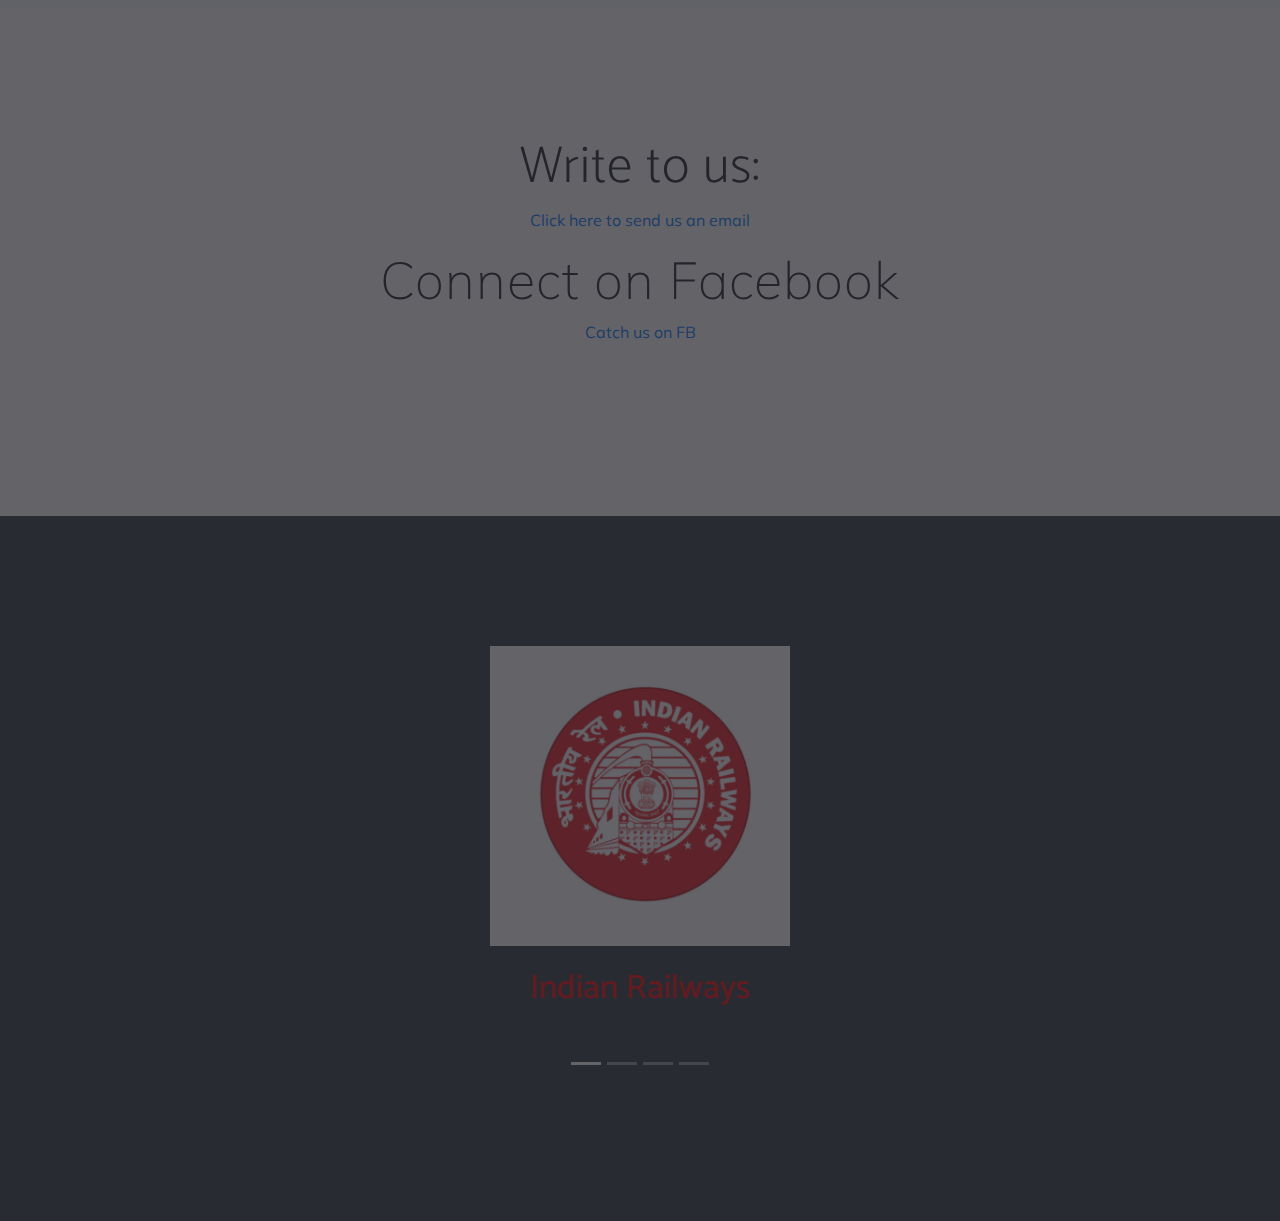
==== commit 59d4c69f: "Update index.html" ====
--- a/index.html
+++ b/index.html
@@ -400,8 +400,7 @@
                                     <img src="assets/img/review/1.jpg">
                                 </div>
 
-                                <h>Indian Railways is a socially motivated government organisation which is supplying essential goods like milk, coal etc using goods trains in this emergency round the clock. The staff of this premier organisation is coming out with innovative ideas from sewing of home-made protective masks, to making WHO certified sanitizers at its workshops. The Organisation’s employees have even made a cost effective prototype of Ventilator.</h>
-
+            
                                 <div class="client-text">
                                     <h1 style="color:red">Indian Railways</h1>
                                     
@@ -414,9 +413,7 @@
                                     <img src="assets/img/review/2.jpg" >
                                 </div>
 
-                                <h>NAIR is the premier training institute of Indian Railways established in 1930. This organisation is the portal through which every officer begins his/her career in Indian Railways. The faculty is senior officials of Indian Railways who conduct training programs for all levels of officers. One such training program has thrown us all together and we have decided to come together to help the nation.  
-
-</h>
+                                
 
 
                                 <div class="client-text">
@@ -429,8 +426,7 @@
                                     <img src="assets/img/review/3.jpg" >
                                 </div>
 
-                                <h>The Akshay Patra Foundation is a NGO which aims to eliminate classroom hunger by implementing the Mid-day meal scheme in government and government aided schools. Over the years the organisation has grown from serving 1500 children in 2000 to serving 1.8 million children in 2020 through its 52 kitchens all over India. We have enlisted the help of its Vadodara kitchen for this noble cause.
-</h>
+                                
 
 
                                 <div class="client-text">
@@ -444,10 +440,7 @@
                                     <img src="assets/img/review/4.jpg">
                                 </div>
 
-                                <h>Maharaja Sayajirao University was established in 1949 after the legendary ruler of erstwhile Baroda State, Sayajirao Gaekwad III. The University has tied up with the district administration and has brought in its hostel kitchen for serving cooked to the needy in and around Vadodara. The University’s faculty and staff have turned themselves into frontline soldiers as they deliver cooked food from the kitchen every day to beneficiaries. 
-
-
-</h>
+                                
 
                                 <div class="client-text">
                                     <h1 style="color:red">The Maharaja Sayaji Rao University of Baroda</h1>
--- a/swc.css
+++ b/swc.css
@@ -19,10 +19,10 @@
   text-align: center;
 }
 #boxes #dialog {
-  width:850px; 
-  height:auto;
+  width:250px; 
+  height:250px;
   padding: 10px 10px 10px 10px;
-  background-color:#FFA07A;
+  background-color:#ffff00;
   font-size: 15pt;
 }
 
@@ -35,4 +35,4 @@
 }
 .popupoption2:hover{
 	color: red;
-}+}
